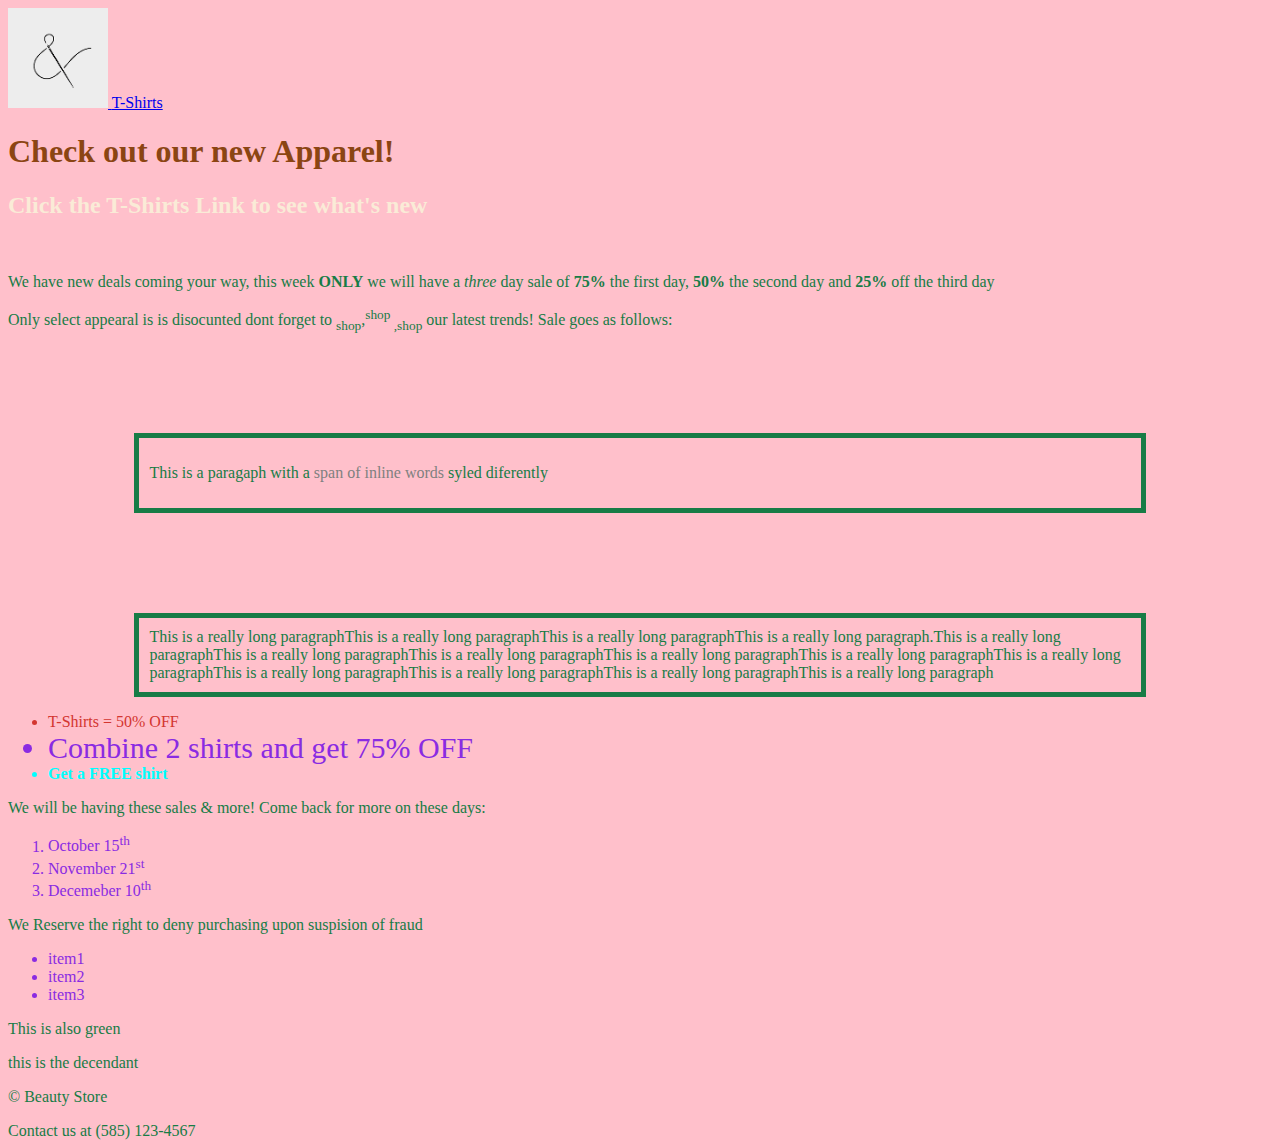
==== index.html @ 18dcffe7 "assignment3" ====
<!DOCTYPE html>
<html lang="en">

<head>
    <meta charset="utf-8">
    <title>My New Website!</title>
    <link rel="stylesheet" type="text/css" href="css/styles.css">

    <style>
        /*
        li {
            color: saddlebrown;
        }
*/

        h2 {
            color: antiquewhite;
        }

        .tesla-red {

            color: rgb(211, 54, 48);

        }

        .tesla-font-big {
            font-size: 30px;
        }

        #tesla-font-heavy {
            font-weight: 900;
            color: aqua;
        }

        #content p a {
            color: #00ff00;
        }

    </style>

</head>

<body>
    <header>
        <nav>
            <a href="index.html"><img src="images/clothinglogo.png" alt="clothing logo" height="100"> </a>

            <a href="tshirts.html">T-Shirts</a>

        </nav>
    </header>
    <main>
        <h1 style="color: saddlebrown">Check out our new Apparel!</h1>
        <h2>Click the T-Shirts Link to see what's new</h2><br>
        <p class="grey"> We have new deals coming your way, this week<strong> ONLY</strong> we will have a <em> three</em> day sale of<strong> 75%</strong> the first day,<strong> 50%</strong> the second day and <strong> 25% </strong>off the third day </p>
        <p> Only select appearal is is disocunted dont forget to <sub>shop</sub>,<sup>shop </sup><sub>,shop</sub> our latest trends! Sale goes as follows:</p>

        <div class="centered">
            <p>This is a paragaph with a <span class="gray"> span of inline words</span> syled diferently </p>

        </div>

        <div class="centered">This is a really long paragraphThis is a really long paragraphThis is a really long paragraphThis is a really long paragraph.This is a really long paragraphThis is a really long paragraphThis is a really long paragraphThis is a really long paragraphThis is a really long paragraphThis is a really long paragraphThis is a really long paragraphThis is a really long paragraphThis is a really long paragraphThis is a really long paragraph
        </div>
        <ul>

            <li class="tesla-red">T-Shirts &#61; 50% OFF</li>
            <li class="tesla-font-big">Combine 2 shirts and get 75% OFF</li>
            <li id="tesla-font-heavy"> Get a FREE shirt</li>

        </ul>

        <p>We will be having these sales &amp; more! Come back for more on these days:</p>
        <ol>
            <li>October 15<sup>th</sup></li>
            <li> November 21<sup>st</sup></li>
            <li>Decemeber 10<sup>th</sup></li>
        </ol>

        <div id="content">
            <p> We Reserve the right to deny purchasing upon suspision of fraud </p>
            <p></p>
            <ul>
                <li> item1</li>
                <li> item2</li>
                <li> item3</li>
            </ul>
            <p> This is also green</p>
            <p>this is the decendant</p>

        </div>

        <p> &copy; Beauty Store</p>
    </main>
    <footer> Contact us at (585) 123-4567</footer>

</body>

</html>
---- css/styles.css ----
* {
    box-sizing: border-box;
    margin-left: 0 0 0 0;

}

html {
    color: #ccc;
}


body {

    color: #177c46;
    background-color: pink;
    font-family: fantasy;
    font-size: "15";




}

.gray {
    color: gray;
}

.red-span {
    color: red;

}

.centered {

    /*
    margin-left: 50px;
    margin-right: 50px;
*/
    /*
    margin-left: auto;
    margin-right: auto;
    width: 80%;
   */

    padding: 10px 10px 10px 10px;
    border: 5px solid;
    margin: 100px auto 10px auto;
    width: 80%;



    /*
    margin-left: 20px;
    margin-right: 20px;
*/

    font-family: cursive
}



li {
    color: blueviolet;
}

/*
h2 {
    color: chartreuse; 
}

    </style > </head > <body >
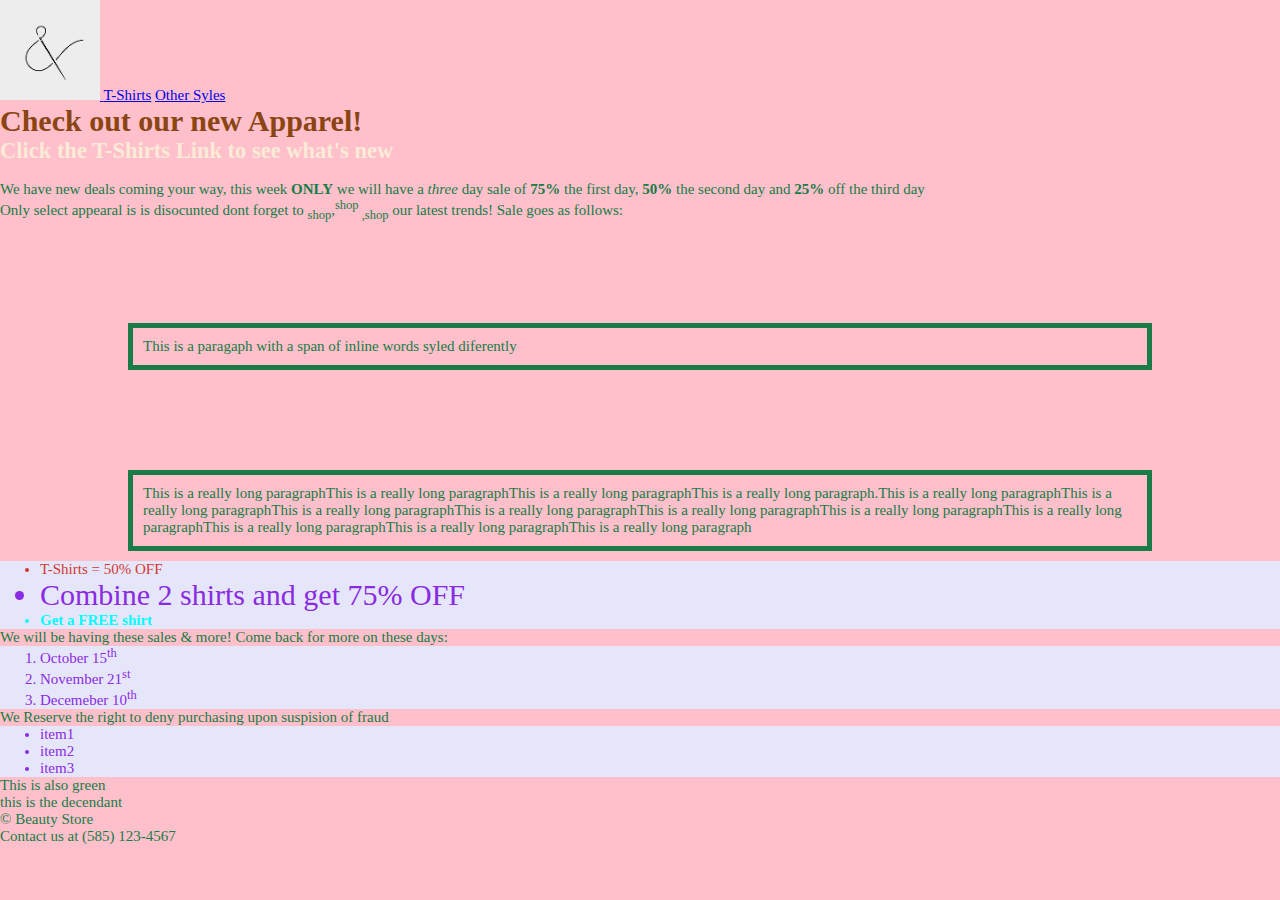
==== commit 91494186: "changed styles" ====
--- a/index.html
+++ b/index.html
@@ -6,37 +6,6 @@
     <title>My New Website!</title>
     <link rel="stylesheet" type="text/css" href="css/styles.css">
 
-    <style>
-        /*
-        li {
-            color: saddlebrown;
-        }
-*/
-
-        h2 {
-            color: antiquewhite;
-        }
-
-        .tesla-red {
-
-            color: rgb(211, 54, 48);
-
-        }
-
-        .tesla-font-big {
-            font-size: 30px;
-        }
-
-        #tesla-font-heavy {
-            font-weight: 900;
-            color: aqua;
-        }
-
-        #content p a {
-            color: #00ff00;
-        }
-
-    </style>
 
 </head>
 
@@ -46,6 +15,8 @@
             <a href="index.html"><img src="images/clothinglogo.png" alt="clothing logo" height="100"> </a>
 
             <a href="tshirts.html">T-Shirts</a>
+    
+            <a href="othersyles.html">Other Syles</a>
 
         </nav>
     </header>
@@ -94,6 +65,4 @@
     </main>
     <footer> Contact us at (585) 123-4567</footer>
 
-</body>
-
-</html>
+</body></html>
--- a/css/styles.css
+++ b/css/styles.css
@@ -1,6 +1,6 @@
 * {
     box-sizing: border-box;
-    margin-left: 0 0 0 0;
+    margin: 0 0 0 0;
 
 }
 
@@ -14,58 +14,73 @@
     color: #177c46;
     background-color: pink;
     font-family: fantasy;
-    font-size: "15";
-
-
-
+    font-size: 15px
 
 }
+    /*
+        li {
+            color: saddlebrown;
+        }
+*/
 
-.gray {
-    color: gray;
+    h2 {
+        color: antiquewhite;
+    }
+
+    .tesla-red {
+
+        color: rgb(211, 54, 48);
+
+    }
+
+    .tesla-font-big {
+        font-size: 30px;
+    }
+
+    #tesla-font-heavy {
+        font-weight: 900;
+        color: aqua;
+    }
+    body ul, body ol
+{
+    background-color: lavender
 }
 
-.red-span {
-    color: red;
+    #content p a {
+        color: #00ff00;
+    }
 
-}
+    .centered {
 
-.centered {
-
-    /*
+        /*
     margin-left: 50px;
     margin-right: 50px;
 */
-    /*
+        /*
     margin-left: auto;
     margin-right: auto;
     width: 80%;
    */
 
-    padding: 10px 10px 10px 10px;
-    border: 5px solid;
-    margin: 100px auto 10px auto;
-    width: 80%;
+        padding: 10px 10px 10px 10px;
+        border: 5px solid;
+        margin: 100px auto 10px auto;
+        width: 80%;
 
 
-
-    /*
+        /*
     margin-left: 20px;
     margin-right: 20px;
 */
 
-    font-family: cursive
-}
+        font-family: cursive
+    }
 
 
+body ol, body ul  
 
-li {
-    color: blueviolet;
-}
+    {
+    background-color: lavender;
+        color: blueviolet;
+    }
 
-/*
-h2 {
-    color: chartreuse; 
-}
-
-    </style > </head > <body >
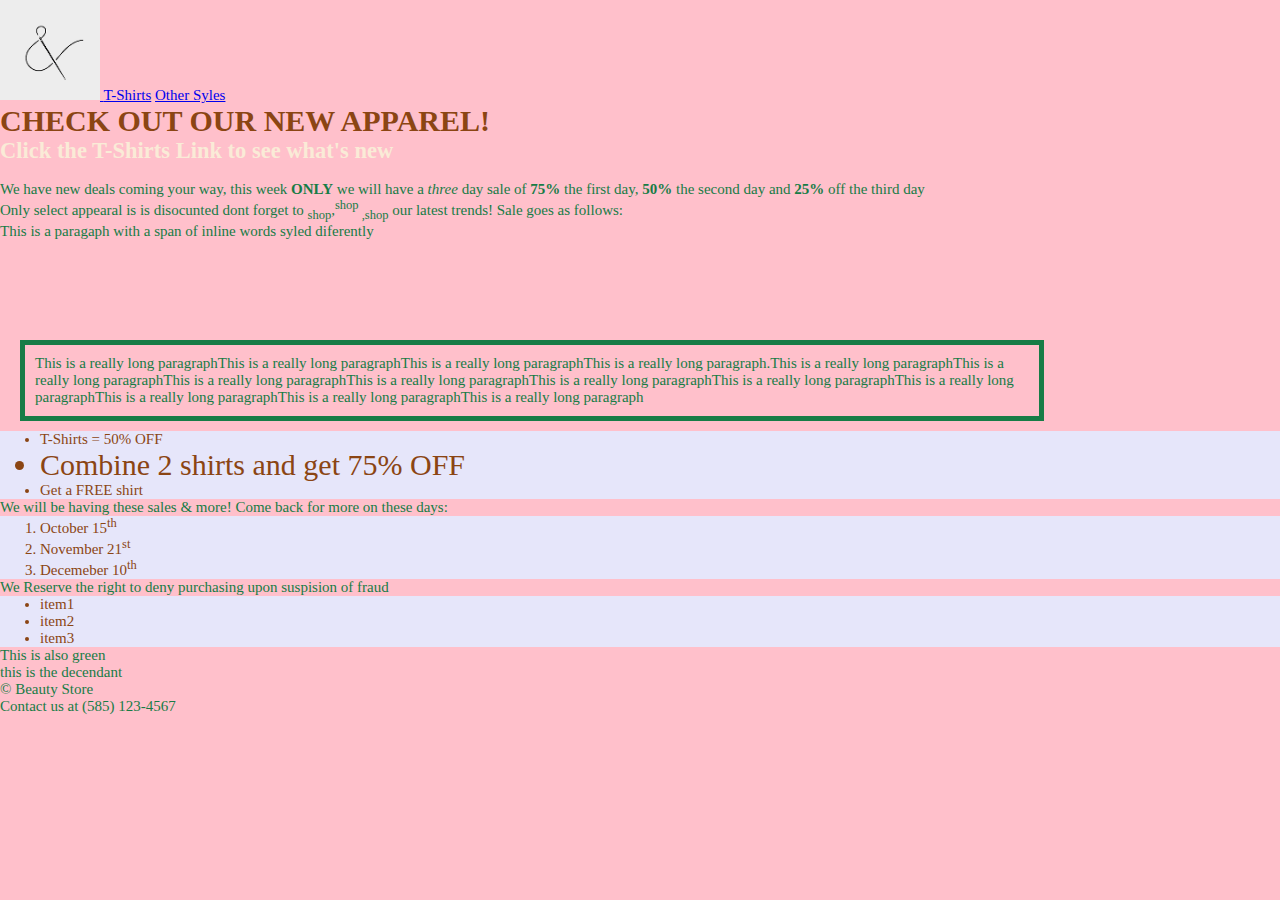
==== commit a9b637d3: "addedstuff" ====
--- a/index.html
+++ b/index.html
@@ -15,54 +15,59 @@
             <a href="index.html"><img src="images/clothinglogo.png" alt="clothing logo" height="100"> </a>
 
             <a href="tshirts.html">T-Shirts</a>
-    
+
             <a href="othersyles.html">Other Syles</a>
 
         </nav>
     </header>
-    <main>
-        <h1 style="color: saddlebrown">Check out our new Apparel!</h1>
-        <h2>Click the T-Shirts Link to see what's new</h2><br>
-        <p class="grey"> We have new deals coming your way, this week<strong> ONLY</strong> we will have a <em> three</em> day sale of<strong> 75%</strong> the first day,<strong> 50%</strong> the second day and <strong> 25% </strong>off the third day </p>
-        <p> Only select appearal is is disocunted dont forget to <sub>shop</sub>,<sup>shop </sup><sub>,shop</sub> our latest trends! Sale goes as follows:</p>
+    <main class="fh">
+        <div class="hero-text">
+            <h1 style="color: saddlebrown">Check out our new Apparel!</h1>
+            <h2>Click the T-Shirts Link to see what's new</h2><br>
+            <p class="grey"> We have new deals coming your way, this week<strong> ONLY</strong> we will have a <em> three</em> day sale of<strong> 75%</strong> the first day,<strong> 50%</strong> the second day and <strong> 25% </strong>off the third day </p>
+            <p> Only select appearal is is disocunted dont forget to <sub>shop</sub>,<sup>shop </sup><sub>,shop</sub> our latest trends! Sale goes as follows:</p>
 
-        <div class="centered">
-            <p>This is a paragaph with a <span class="gray"> span of inline words</span> syled diferently </p>
 
-        </div>
+            <div class="quote">
+                <blockquote>This is a paragaph with a <span class="gray"> span of inline words</span> syled diferently
+                </blockquote>
 
-        <div class="centered">This is a really long paragraphThis is a really long paragraphThis is a really long paragraphThis is a really long paragraph.This is a really long paragraphThis is a really long paragraphThis is a really long paragraphThis is a really long paragraphThis is a really long paragraphThis is a really long paragraphThis is a really long paragraphThis is a really long paragraphThis is a really long paragraphThis is a really long paragraph
-        </div>
-        <ul>
+            </div>
 
-            <li class="tesla-red">T-Shirts &#61; 50% OFF</li>
-            <li class="tesla-font-big">Combine 2 shirts and get 75% OFF</li>
-            <li id="tesla-font-heavy"> Get a FREE shirt</li>
+            <div class="centered">This is a really long paragraphThis is a really long paragraphThis is a really long paragraphThis is a really long paragraph.This is a really long paragraphThis is a really long paragraphThis is a really long paragraphThis is a really long paragraphThis is a really long paragraphThis is a really long paragraphThis is a really long paragraphThis is a really long paragraphThis is a really long paragraphThis is a really long paragraph
+            </div>
+            <ul>
 
-        </ul>
+                <li class="tshirts">T-Shirts &#61; 50% OFF</li>
+                <li class="tshirts-font-big">Combine 2 shirts and get 75% OFF</li>
+                <li id="tshirts-font-heavy"> Get a FREE shirt</li>
 
-        <p>We will be having these sales &amp; more! Come back for more on these days:</p>
-        <ol>
-            <li>October 15<sup>th</sup></li>
-            <li> November 21<sup>st</sup></li>
-            <li>Decemeber 10<sup>th</sup></li>
-        </ol>
+            </ul>
 
-        <div id="content">
-            <p> We Reserve the right to deny purchasing upon suspision of fraud </p>
-            <p></p>
-            <ul>
-                <li> item1</li>
-                <li> item2</li>
-                <li> item3</li>
-            </ul>
-            <p> This is also green</p>
-            <p>this is the decendant</p>
+            <p>We will be having these sales &amp; more! Come back for more on these days:</p>
+            <ol>
+                <li>October 15<sup>th</sup></li>
+                <li> November 21<sup>st</sup></li>
+                <li>Decemeber 10<sup>th</sup></li>
+            </ol>
 
-        </div>
+            <div id="content">
+                <p> We Reserve the right to deny purchasing upon suspision of fraud </p>
+                <p></p>
+                <ul>
+                    <li> item1</li>
+                    <li> item2</li>
+                    <li> item3</li>
+                </ul>
+                <p> This is also green</p>
+                <p>this is the decendant</p>
 
-        <p> &copy; Beauty Store</p>
+            </div>
+
+            <p> &copy; Beauty Store</p>
     </main>
     <footer> Contact us at (585) 123-4567</footer>
 
-</body></html>
+</body>
+
+</html>
--- a/css/styles.css
+++ b/css/styles.css
@@ -1,3 +1,24 @@
+body {
+
+    color: #177c46;
+    background-color: pink;
+    font-family: fantasy;
+    font-size: 15px
+}
+
+li {
+    color: saddlebrown;
+}
+
+.flexboxmasterswitch {
+    display: flex;
+    flex-direction: column;
+}
+
+h1{
+    text-transform: uppercase;
+}
+
 * {
     box-sizing: border-box;
     margin: 0 0 0 0;
@@ -8,79 +29,68 @@
     color: #ccc;
 }
 
+h2 {
+    color: antiquewhite;
+}
 
-body {
+.tesla-red {
 
-    color: #177c46;
-    background-color: pink;
-    font-family: fantasy;
-    font-size: 15px
+    color: rgb(211, 54, 48);
 
 }
-    /*
-        li {
-            color: saddlebrown;
-        }
-*/
 
-    h2 {
-        color: antiquewhite;
-    }
+.tshirts-font-big {
+    font-size: 30px;
+}
 
-    .tesla-red {
+.tshirts-font-heavy {
+    font-weight: 900;
+    color: aqua;
+}
 
-        color: rgb(211, 54, 48);
-
-    }
-
-    .tesla-font-big {
-        font-size: 30px;
-    }
-
-    #tesla-font-heavy {
-        font-weight: 900;
-        color: aqua;
-    }
-    body ul, body ol
-{
+body ul,
+body ol {
     background-color: lavender
 }
 
-    #content p a {
-        color: #00ff00;
-    }
+#content p a {
+    color: #00ff00;
+}
 
-    .centered {
+.centered {
 
-        /*
+
     margin-left: 50px;
     margin-right: 50px;
-*/
-        /*
+
+
     margin-left: auto;
     margin-right: auto;
     width: 80%;
-   */
-
-        padding: 10px 10px 10px 10px;
-        border: 5px solid;
-        margin: 100px auto 10px auto;
-        width: 80%;
 
 
-        /*
+    padding: 10px 10px 10px 10px;
+    border: 5px solid;
+    margin: 100px auto 10px auto;
+    width: 80%;
+
+
     margin-left: 20px;
     margin-right: 20px;
-*/
 
-        font-family: cursive
-    }
+    font-family: cursive
+}
 
 
-body ol, body ul  
+body ol,
+body ul {
+    background-color: lavender;
+    color: blueviolet;
+}
 
-    {
-    background-color: lavender;
-        color: blueviolet;
+@media screen and (max-width: 30rem) {
+    h1 {
+        color: deeppink
     }
-
+}
+}
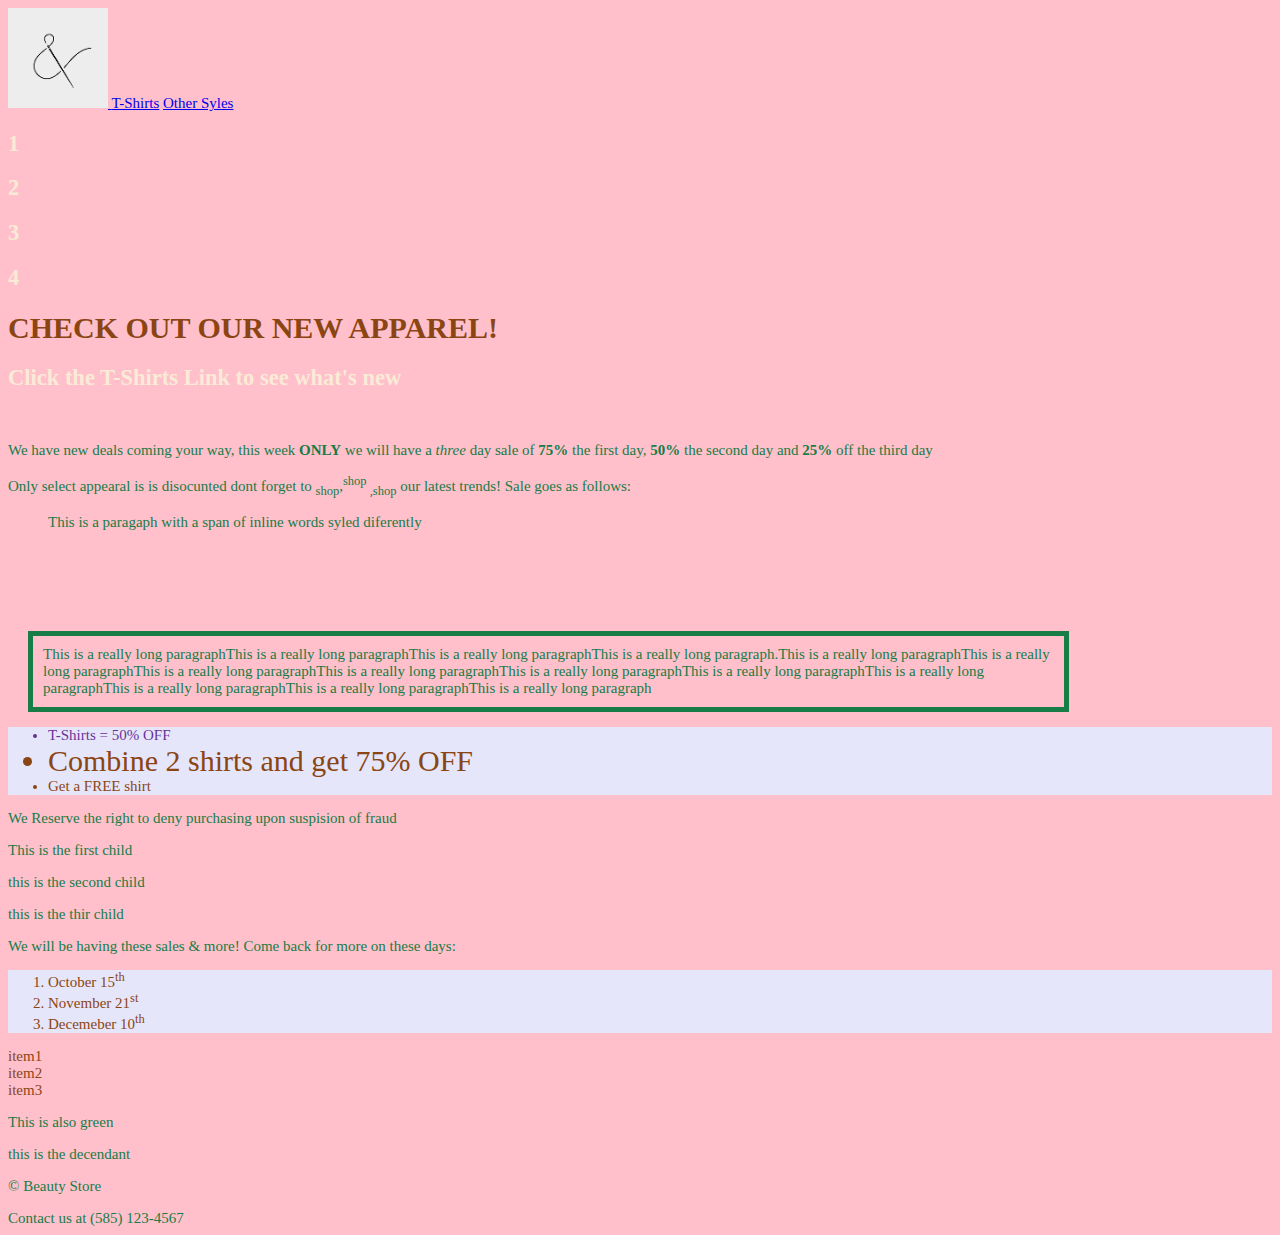
==== commit 5840e8ef: "yaassss" ====
--- a/index.html
+++ b/index.html
@@ -12,16 +12,27 @@
 <body>
     <header>
         <nav>
+    
             <a href="index.html"><img src="images/clothinglogo.png" alt="clothing logo" height="100"> </a>
 
             <a href="tshirts.html">T-Shirts</a>
 
             <a href="othersyles.html">Other Syles</a>
-
+<div class="color1">
+            <h2>1</h2>
+            </div>
+        <div class="child">
+            <h2>2</h2>
+            </div>
+            <div class="color2">
+            <h2>3</h2>
+            </div>
+            <div class="color3">
+                <h2>4</h2>
+            </div>
         </nav>
     </header>
     <main class="fh">
-        <div class="hero-text">
             <h1 style="color: saddlebrown">Check out our new Apparel!</h1>
             <h2>Click the T-Shirts Link to see what's new</h2><br>
             <p class="grey"> We have new deals coming your way, this week<strong> ONLY</strong> we will have a <em> three</em> day sale of<strong> 75%</strong> the first day,<strong> 50%</strong> the second day and <strong> 25% </strong>off the third day </p>
@@ -41,32 +52,38 @@
                 <li class="tshirts">T-Shirts &#61; 50% OFF</li>
                 <li class="tshirts-font-big">Combine 2 shirts and get 75% OFF</li>
                 <li id="tshirts-font-heavy"> Get a FREE shirt</li>
-
             </ul>
-
-            <p>We will be having these sales &amp; more! Come back for more on these days:</p>
-            <ol>
-                <li>October 15<sup>th</sup></li>
-                <li> November 21<sup>st</sup></li>
-                <li>Decemeber 10<sup>th</sup></li>
-            </ol>
-
             <div id="content">
                 <p> We Reserve the right to deny purchasing upon suspision of fraud </p>
-                <p></p>
-                <ul>
-                    <li> item1</li>
-                    <li> item2</li>
-                    <li> item3</li>
-                </ul>
+        </div>
+    </main>
+                <div class="multi-column-container">
+                    <p>This is the first child</p>
+                </div>
+<div>
+                    <p> this is the second child</p>
+                </div>
+                <div>
+                    <p> this is the thir child</p>
+
+                </div>
+                <p>We will be having these sales &amp; more! Come back for more on these days:</p>
+                <ol>
+                    <li>October 15<sup>th</sup></li>
+                    <li> November 21<sup>st</sup></li>
+                    <li>Decemeber 10<sup>th</sup></li>
+                </ol>
+
+
+                
+                <li> item1</li>
+                <li> item2</li>
+                <li> item3</li>
                 <p> This is also green</p>
                 <p>this is the decendant</p>
 
-            </div>
-
             <p> &copy; Beauty Store</p>
-    </main>
-    <footer> Contact us at (585) 123-4567</footer>
+            <footer> Contact us at (585) 123-4567</footer>
 
 </body>
 
--- a/css/styles.css
+++ b/css/styles.css
@@ -15,15 +15,17 @@
     flex-direction: column;
 }
 
-h1{
+h1 {
     text-transform: uppercase;
 }
 
-* {
-    box-sizing: border-box;
-    margin: 0 0 0 0;
+.multi-colum-container {
+    display: flex;
+    justify-content: space-around;
+}
 
-}
+box-sizing: border-box;
+margin: 0 0 0 0;
 
 html {
     color: #ccc;
@@ -33,9 +35,9 @@
     color: antiquewhite;
 }
 
-.tesla-red {
+.tshirts {
 
-    color: rgb(211, 54, 48);
+    color: rebeccapurple;
 
 }
 
@@ -92,5 +94,3 @@
     h1 {
         color: deeppink
     }
-}
-}
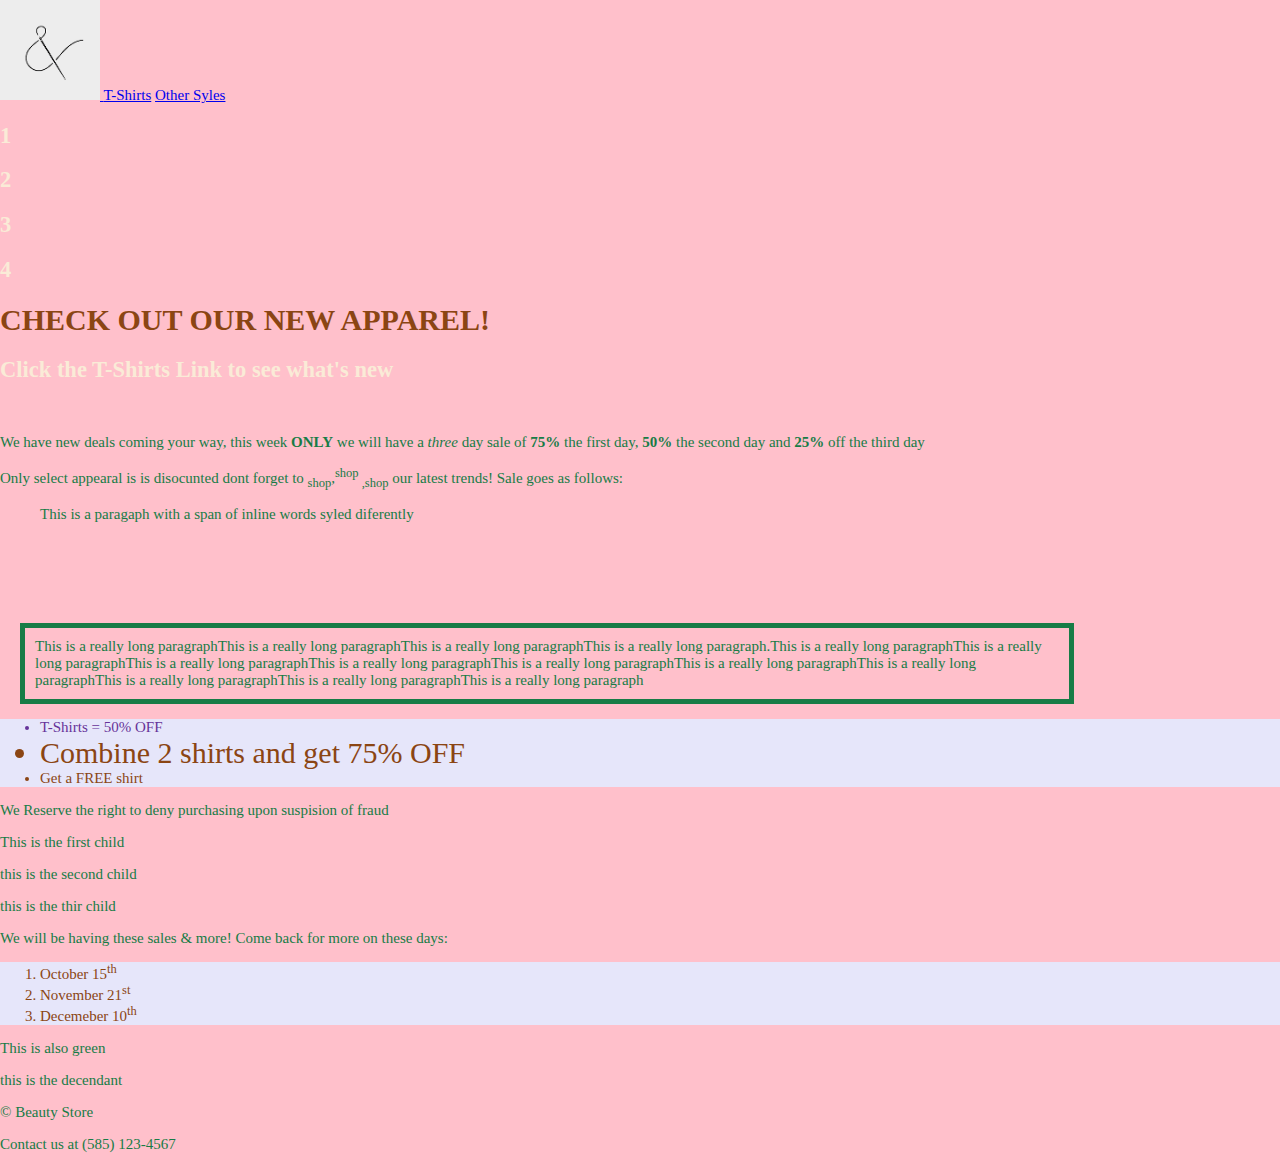
==== commit 61c07d27: "startedotherstyles" ====
--- a/index.html
+++ b/index.html
@@ -1,5 +1,6 @@
 <!DOCTYPE html>
 <html lang="en">
+
 
 <head>
     <meta charset="utf-8">
@@ -76,9 +77,7 @@
 
 
                 
-                <li> item1</li>
-                <li> item2</li>
-                <li> item3</li>
+    
                 <p> This is also green</p>
                 <p>this is the decendant</p>
 
--- a/css/styles.css
+++ b/css/styles.css
@@ -1,5 +1,6 @@
 body {
-
+    box-sizing: border-box;
+    margin: 0 0 0 0;
     color: #177c46;
     background-color: pink;
     font-family: fantasy;
@@ -24,8 +25,7 @@
     justify-content: space-around;
 }
 
-box-sizing: border-box;
-margin: 0 0 0 0;
+
 
 html {
     color: #ccc;
@@ -52,7 +52,7 @@
 
 body ul,
 body ol {
-    background-color: lavender
+    background-color: lavender;
 }
 
 #content p a {
@@ -80,7 +80,7 @@
     margin-left: 20px;
     margin-right: 20px;
 
-    font-family: cursive
+    font-family: cursive;
 }
 
 
@@ -92,5 +92,6 @@
 
 @media screen and (max-width: 30rem) {
     h1 {
-        color: deeppink
+        color: deeppink;
     }
+}